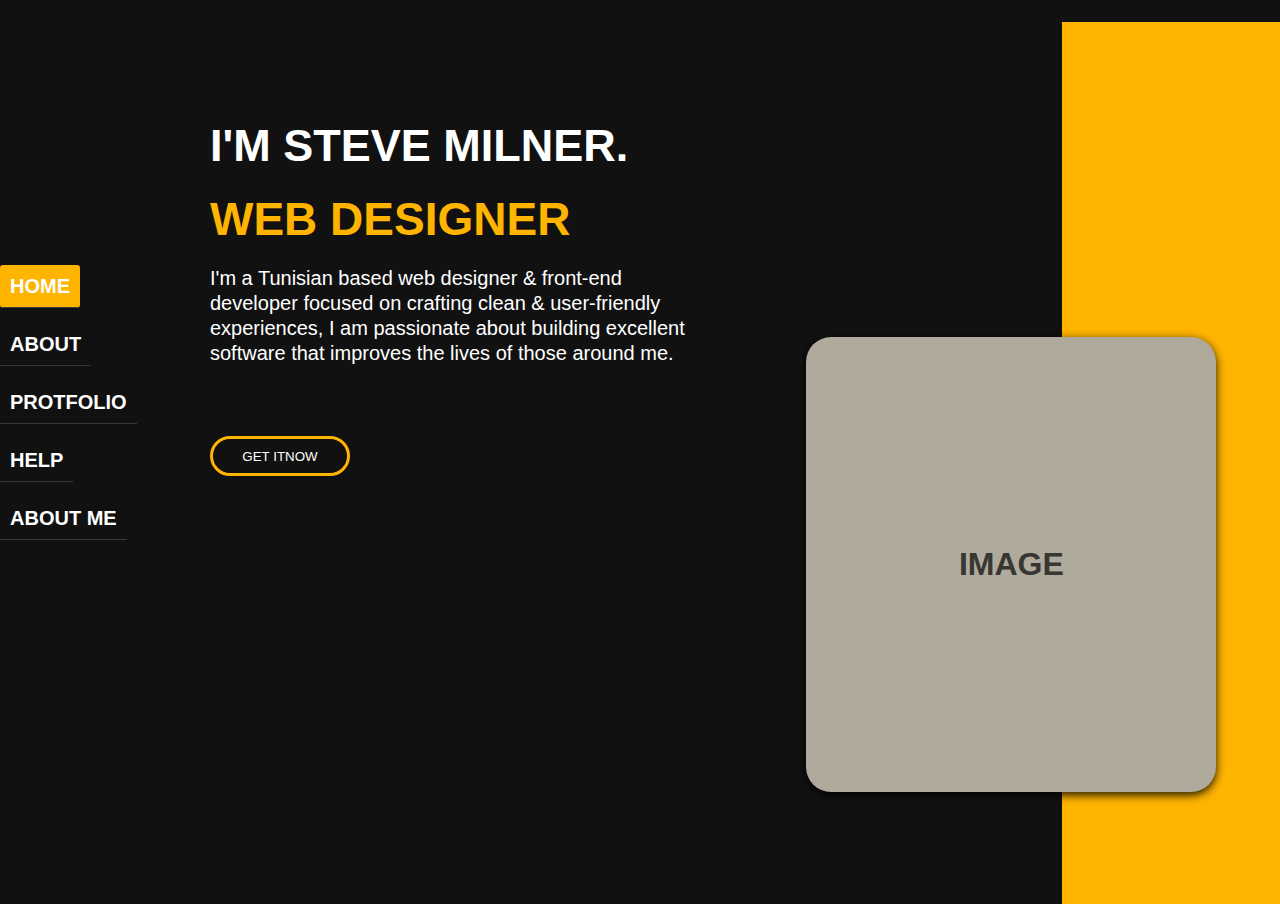
==== Amazon-website/Full_website_design/index.html @ aae06af7 "Update website." ====
<!DOCTYPE html>
<html lang="en">
<head>
    <meta charset="UTF-8">
    <meta name="viewport" content="width=device-width, initial-scale=1.0">
    <title>Document</title>
    <link rel="stylesheet" href="style.css">
</head>
<body class="body-1">
    <div class="sectio">
        <h1 style="padding: 10px;color: rgb(255, 255, 255);font-size: 45px;">I'M STEVE MILNER.</h1>
        <h1 style="padding: 10px;color: rgb(255, 180, 0);font-size: 46px;">WEB DESIGNER</h1>
        <p style="color: white;padding: 10px; font-size: 20px;line-height: 25px;">I'm a Tunisian based web designer & front‑end 
            developer focused on crafting clean & user‑friendly 
            experiences, I am passionate about building 
            excellent software that
            improves the lives of those around me.</p>
            <button>GET ITNOW</button>
    </div>
    <div class="menu">
        <ul>
            <li><a href="#" class="active">Home</a></li>
            <li><a href="#">ABOUT</a></li>
            <li><a href="protfoli.html">protfolio</a></li>
            <li><a href="#">Help</a></li>
            <li><a href="#">About me</a></li>
        </ul>
    </div>
    <div class="back-color">

    </div>
    <div class="image">
        <h1>IMAGE</h1>
    </div>

</body>
</html>
---- Amazon-website/Full_website_design/style.css ----
*{
    padding: 0;
    margin: 0;
    font-family: 'Gill Sans', 'Gill Sans MT', Calibri, 'Trebuchet MS', sans-serif;
}
.body-1 {
    background-color: #111;
}
.menu {
    height: auto;
    width: auto;
    /* position: fixed; */
}
.menu ul {
    position: relative;
    /* top: px; */
    bottom: 200px;
    right: 15px;
    width: 200px;
    
}
.menu ul li  {
    margin: 15px 15px;
    list-style: none;
    /* padding: 8px; */
    padding: 10px 10px 10px 0;
}

.menu ul li a {
    text-decoration: none;
    color: white;
    text-transform: uppercase;
    font-weight: 900;
    padding:10px ;
    font-size: 20px;
    transition: .7s;
    border-bottom: 1px solid rgb(55, 55, 54);
}
.menu ul li a:hover {
    background-color: rgb(255, 180, 0);
    border-radius: 3px;
    /* position: relative;
    right: 10px; */
}
.active {
    background-color: rgb(255, 180, 0) ;
    border-radius: 3px;
}
.back-color {
    width: 220px;
    height: 98vh;
    background-color: rgb(255, 180, 0);
    position: absolute;
    left: 83%;
    bottom: -4px;
}
.image {
    width: 410px;
    height: 455px;
    background-color: rgb(175 170 156);
    position: absolute;
    left: 63%;
    bottom: 12%;
    border-radius: 25px;
    box-shadow: 0 3px 10px rgb(0 0 0 / 0.9);
}
.image {
    display: grid;
    place-items: center;
    margin-top: 212px;
    color: #363632;
}
.sectio {
    width: 40%;
    height: 50vh;
    /* border: 1px solid white; */
    position: relative;
    left: 200px ;
    top: 110px;
}
button {
    position: relative;
    top: 60px;
    left: 10px;
    padding: 10px;;
    width: 140px;
    height: 40px;
    color: white;
    background: transparent;
    border: 3px solid rgb(255, 180, 0);
    border-radius: 20px;

}

/* protfolio  */

.body-2 {
    background-color: #111;
}

.title {
    width: 100%;
    height: 200px;
    /* border: 1px solid white; */
    display: grid;
    place-items: center;
}
.works {
    width: 60%;
    height: 200px;
    display: grid;
    place-items: center;
    font-family: Arial, Helvetica, sans-serif;
}
.my-prot {
    
    position: relative;
    bottom: 125px;
}
.uncommon-h1 {
    text-transform: uppercase;
    font-size: 54px;
    font-weight: 900;
}
span {
    color:rgb(255, 180, 0) ;
    font-weight: 900;
}

.box-section {
    width: 100%;
    height: 100vh;
    padding: 20px;
}

.box-section ul {
    /* display: flex; */
}

.box-section ul li {
    width: 220px;
    height: 200px ;
    background-color: darkgrey;
    position: relative;
    right: 20px;
}

.blog {
    float: left;
    margin-left: 20px;
    padding: 10px;
}
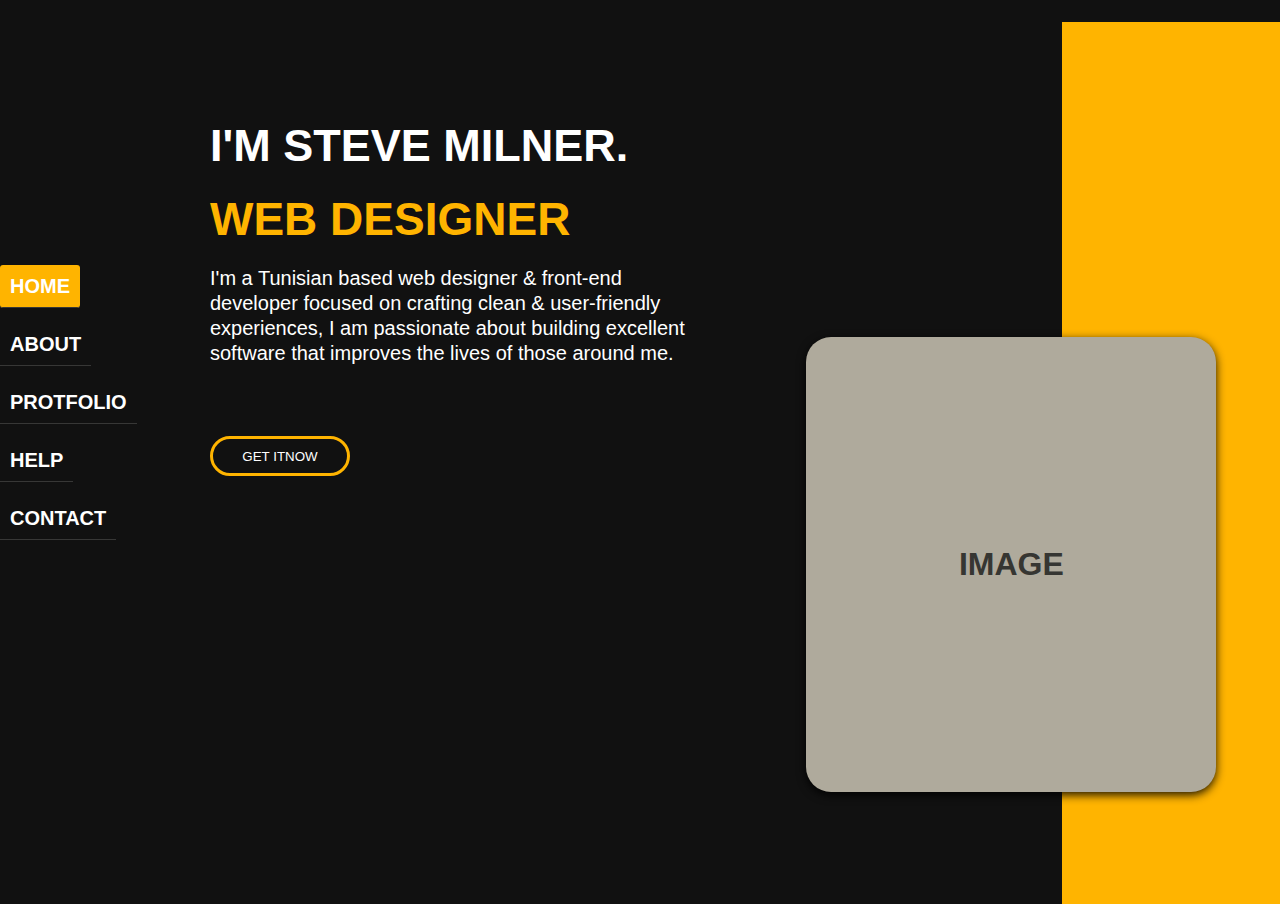
==== commit ea76d852: "some change full website design ." ====
--- a/Amazon-website/Full_website_design/index.html
+++ b/Amazon-website/Full_website_design/index.html
@@ -23,7 +23,7 @@
             <li><a href="#">ABOUT</a></li>
             <li><a href="protfoli.html">protfolio</a></li>
             <li><a href="#">Help</a></li>
-            <li><a href="#">About me</a></li>
+            <li><a href="contact.html">Contact</a></li>
         </ul>
     </div>
     <div class="back-color">
--- a/Amazon-website/Full_website_design/style.css
+++ b/Amazon-website/Full_website_design/style.css
@@ -128,9 +128,12 @@
 }
 
 .box-section {
-    width: 100%;
-    height: 100vh;
-    padding: 20px;
+    width: 82%;
+    height: auto;
+    padding: 19px;
+    position: relative;
+    left: 100px;
+    /* border-radius: 15px; */
 }
 
 .box-section ul {
@@ -144,9 +147,13 @@
     position: relative;
     right: 20px;
 }
+.box {
+    width: 272px;
+    height: 146px;
+    padding: 20px;
+    margin: 12px 14px;
+    background-color: rgb(176, 176, 163);
+    float: left;
+    border-radius: 8px;
+}
 
-.blog {
-    float: left;
-    margin-left: 20px;
-    padding: 10px;
-}